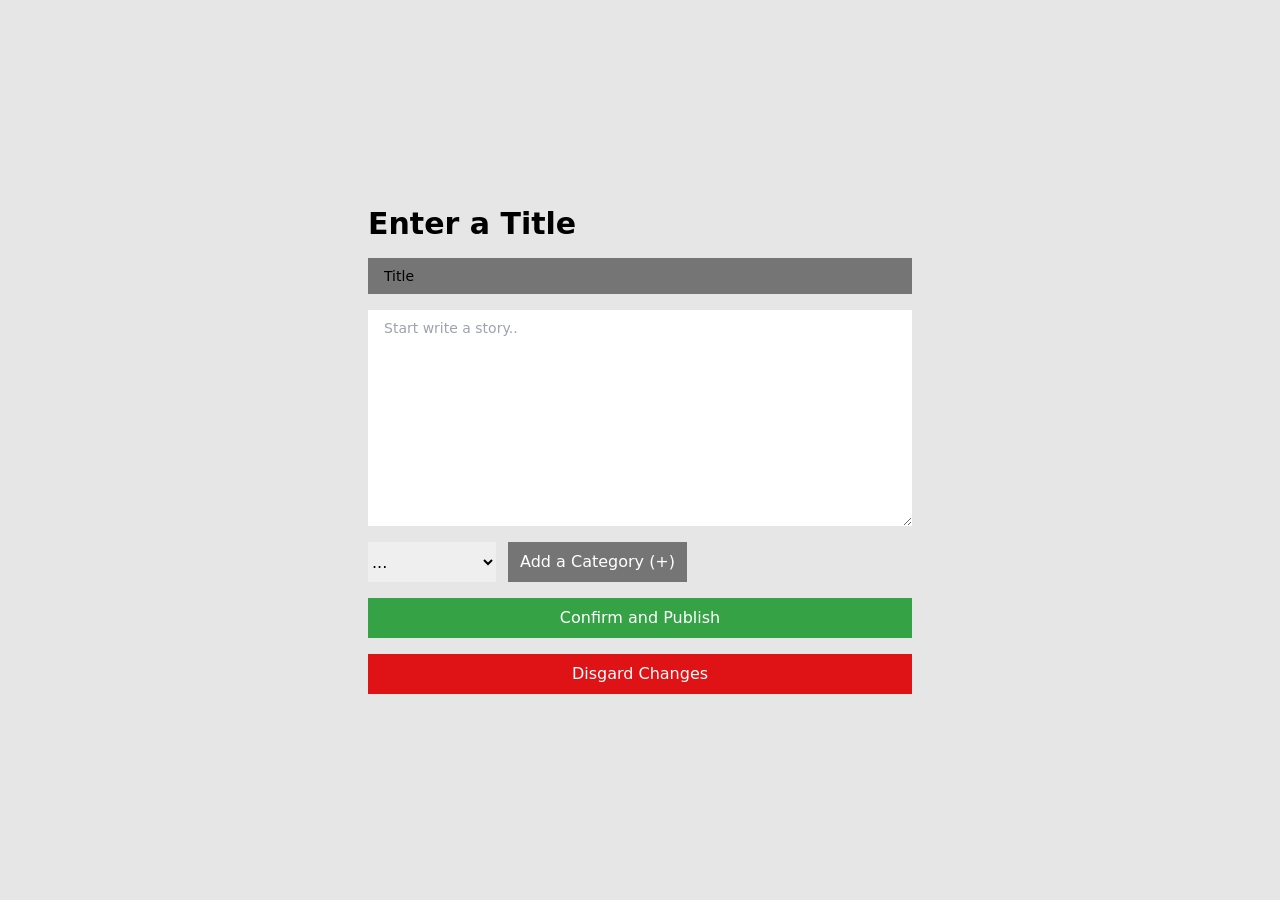
==== create-new-blog.html @ 8911ab7e "uptaded" ====
<!DOCTYPE html>
<html lang="en">

<head>
    <meta charset="UTF-8">
    <meta http-equiv="X-UA-Compatible" content="IE=edge">
    <meta name="viewport" content="width=device-width, initial-scale=1.0">
    <title>Create New Blog Content | Medyum</title>
    <link rel="stylesheet" href="https://cdnjs.cloudflare.com/ajax/libs/font-awesome/6.2.0/css/all.min.css">
    <link rel="stylesheet" href="src/output.css">
</head>


<body class="flex justify-center items-center h-screen bg-lightGray">

    <section class="flex justify-center items-center p-12 w-full  lg:w-1/2">
        <!-- title caption -->
        <div class="flex flex-col w-full gap-4">
            <h1 class="font-bold text-3xl">Enter a Title</h1>
            <input type="text" class="bg-halfGray placeholder:text-black px-4 py-2 text-sm focus:outline-none "
                placeholder="Title">
            <textarea name="textarea" id="" cols="30" rows="10" class="px-4 py-2 text-sm focus:outline-none"
                placeholder="Start write a story.."></textarea>

            <div class="flex gap-3">
                <select id="cars" name="cars">
                    <option value="empty">...</option>
                    <option value="programming">Programming</option>
                    <option value="datascience">Data Science</option>
                    <option value="programming">Programming</option>
                    <option value="programming">Programming</option>
                    <option value="other">Other</option>
                </select>
                <button class="bg-halfGray px-3 py-2 text-white">
                    Add a Category (+)
                </button>
            </div>
            <button name="submit" type="submit" class="bg-lightGreen text-white py-2">
                Confirm and Publish
            </button>
            <button name="submit" type="submit" class="bg-googleRed text-white py-2">
                Disgard Changes
            </button>
        </div>
    </section>

</body>

</html>
---- src/output.css ----
/*
! tailwindcss v3.2.2 | MIT License | https://tailwindcss.com
*/

/*
1. Prevent padding and border from affecting element width. (https://github.com/mozdevs/cssremedy/issues/4)
2. Allow adding a border to an element by just adding a border-width. (https://github.com/tailwindcss/tailwindcss/pull/116)
*/

*,
::before,
::after {
  box-sizing: border-box;
  /* 1 */
  border-width: 0;
  /* 2 */
  border-style: solid;
  /* 2 */
  border-color: currentColor;
  /* 2 */
}

::before,
::after {
  --tw-content: '';
}

/*
1. Use a consistent sensible line-height in all browsers.
2. Prevent adjustments of font size after orientation changes in iOS.
3. Use a more readable tab size.
4. Use the user's configured `sans` font-family by default.
5. Use the user's configured `sans` font-feature-settings by default.
*/

html {
  line-height: 1.5;
  /* 1 */
  -webkit-text-size-adjust: 100%;
  /* 2 */
  -moz-tab-size: 4;
  /* 3 */
  -o-tab-size: 4;
     tab-size: 4;
  /* 3 */
  font-family: ui-sans-serif, system-ui, -apple-system, BlinkMacSystemFont, "Segoe UI", Roboto, "Helvetica Neue", Arial, "Noto Sans", sans-serif, "Apple Color Emoji", "Segoe UI Emoji", "Segoe UI Symbol", "Noto Color Emoji";
  /* 4 */
  font-feature-settings: normal;
  /* 5 */
}

/*
1. Remove the margin in all browsers.
2. Inherit line-height from `html` so users can set them as a class directly on the `html` element.
*/

body {
  margin: 0;
  /* 1 */
  line-height: inherit;
  /* 2 */
}

/*
1. Add the correct height in Firefox.
2. Correct the inheritance of border color in Firefox. (https://bugzilla.mozilla.org/show_bug.cgi?id=190655)
3. Ensure horizontal rules are visible by default.
*/

hr {
  height: 0;
  /* 1 */
  color: inherit;
  /* 2 */
  border-top-width: 1px;
  /* 3 */
}

/*
Add the correct text decoration in Chrome, Edge, and Safari.
*/

abbr:where([title]) {
  -webkit-text-decoration: underline dotted;
          text-decoration: underline dotted;
}

/*
Remove the default font size and weight for headings.
*/

h1,
h2,
h3,
h4,
h5,
h6 {
  font-size: inherit;
  font-weight: inherit;
}

/*
Reset links to optimize for opt-in styling instead of opt-out.
*/

a {
  color: inherit;
  text-decoration: inherit;
}

/*
Add the correct font weight in Edge and Safari.
*/

b,
strong {
  font-weight: bolder;
}

/*
1. Use the user's configured `mono` font family by default.
2. Correct the odd `em` font sizing in all browsers.
*/

code,
kbd,
samp,
pre {
  font-family: ui-monospace, SFMono-Regular, Menlo, Monaco, Consolas, "Liberation Mono", "Courier New", monospace;
  /* 1 */
  font-size: 1em;
  /* 2 */
}

/*
Add the correct font size in all browsers.
*/

small {
  font-size: 80%;
}

/*
Prevent `sub` and `sup` elements from affecting the line height in all browsers.
*/

sub,
sup {
  font-size: 75%;
  line-height: 0;
  position: relative;
  vertical-align: baseline;
}

sub {
  bottom: -0.25em;
}

sup {
  top: -0.5em;
}

/*
1. Remove text indentation from table contents in Chrome and Safari. (https://bugs.chromium.org/p/chromium/issues/detail?id=999088, https://bugs.webkit.org/show_bug.cgi?id=201297)
2. Correct table border color inheritance in all Chrome and Safari. (https://bugs.chromium.org/p/chromium/issues/detail?id=935729, https://bugs.webkit.org/show_bug.cgi?id=195016)
3. Remove gaps between table borders by default.
*/

table {
  text-indent: 0;
  /* 1 */
  border-color: inherit;
  /* 2 */
  border-collapse: collapse;
  /* 3 */
}

/*
1. Change the font styles in all browsers.
2. Remove the margin in Firefox and Safari.
3. Remove default padding in all browsers.
*/

button,
input,
optgroup,
select,
textarea {
  font-family: inherit;
  /* 1 */
  font-size: 100%;
  /* 1 */
  font-weight: inherit;
  /* 1 */
  line-height: inherit;
  /* 1 */
  color: inherit;
  /* 1 */
  margin: 0;
  /* 2 */
  padding: 0;
  /* 3 */
}

/*
Remove the inheritance of text transform in Edge and Firefox.
*/

button,
select {
  text-transform: none;
}

/*
1. Correct the inability to style clickable types in iOS and Safari.
2. Remove default button styles.
*/

button,
[type='button'],
[type='reset'],
[type='submit'] {
  -webkit-appearance: button;
  /* 1 */
  background-color: transparent;
  /* 2 */
  background-image: none;
  /* 2 */
}

/*
Use the modern Firefox focus style for all focusable elements.
*/

:-moz-focusring {
  outline: auto;
}

/*
Remove the additional `:invalid` styles in Firefox. (https://github.com/mozilla/gecko-dev/blob/2f9eacd9d3d995c937b4251a5557d95d494c9be1/layout/style/res/forms.css#L728-L737)
*/

:-moz-ui-invalid {
  box-shadow: none;
}

/*
Add the correct vertical alignment in Chrome and Firefox.
*/

progress {
  vertical-align: baseline;
}

/*
Correct the cursor style of increment and decrement buttons in Safari.
*/

::-webkit-inner-spin-button,
::-webkit-outer-spin-button {
  height: auto;
}

/*
1. Correct the odd appearance in Chrome and Safari.
2. Correct the outline style in Safari.
*/

[type='search'] {
  -webkit-appearance: textfield;
  /* 1 */
  outline-offset: -2px;
  /* 2 */
}

/*
Remove the inner padding in Chrome and Safari on macOS.
*/

::-webkit-search-decoration {
  -webkit-appearance: none;
}

/*
1. Correct the inability to style clickable types in iOS and Safari.
2. Change font properties to `inherit` in Safari.
*/

::-webkit-file-upload-button {
  -webkit-appearance: button;
  /* 1 */
  font: inherit;
  /* 2 */
}

/*
Add the correct display in Chrome and Safari.
*/

summary {
  display: list-item;
}

/*
Removes the default spacing and border for appropriate elements.
*/

blockquote,
dl,
dd,
h1,
h2,
h3,
h4,
h5,
h6,
hr,
figure,
p,
pre {
  margin: 0;
}

fieldset {
  margin: 0;
  padding: 0;
}

legend {
  padding: 0;
}

ol,
ul,
menu {
  list-style: none;
  margin: 0;
  padding: 0;
}

/*
Prevent resizing textareas horizontally by default.
*/

textarea {
  resize: vertical;
}

/*
1. Reset the default placeholder opacity in Firefox. (https://github.com/tailwindlabs/tailwindcss/issues/3300)
2. Set the default placeholder color to the user's configured gray 400 color.
*/

input::-moz-placeholder, textarea::-moz-placeholder {
  opacity: 1;
  /* 1 */
  color: #9ca3af;
  /* 2 */
}

input::placeholder,
textarea::placeholder {
  opacity: 1;
  /* 1 */
  color: #9ca3af;
  /* 2 */
}

/*
Set the default cursor for buttons.
*/

button,
[role="button"] {
  cursor: pointer;
}

/*
Make sure disabled buttons don't get the pointer cursor.
*/

:disabled {
  cursor: default;
}

/*
1. Make replaced elements `display: block` by default. (https://github.com/mozdevs/cssremedy/issues/14)
2. Add `vertical-align: middle` to align replaced elements more sensibly by default. (https://github.com/jensimmons/cssremedy/issues/14#issuecomment-634934210)
   This can trigger a poorly considered lint error in some tools but is included by design.
*/

img,
svg,
video,
canvas,
audio,
iframe,
embed,
object {
  display: block;
  /* 1 */
  vertical-align: middle;
  /* 2 */
}

/*
Constrain images and videos to the parent width and preserve their intrinsic aspect ratio. (https://github.com/mozdevs/cssremedy/issues/14)
*/

img,
video {
  max-width: 100%;
  height: auto;
}

/* Make elements with the HTML hidden attribute stay hidden by default */

[hidden] {
  display: none;
}

*, ::before, ::after {
  --tw-border-spacing-x: 0;
  --tw-border-spacing-y: 0;
  --tw-translate-x: 0;
  --tw-translate-y: 0;
  --tw-rotate: 0;
  --tw-skew-x: 0;
  --tw-skew-y: 0;
  --tw-scale-x: 1;
  --tw-scale-y: 1;
  --tw-pan-x:  ;
  --tw-pan-y:  ;
  --tw-pinch-zoom:  ;
  --tw-scroll-snap-strictness: proximity;
  --tw-ordinal:  ;
  --tw-slashed-zero:  ;
  --tw-numeric-figure:  ;
  --tw-numeric-spacing:  ;
  --tw-numeric-fraction:  ;
  --tw-ring-inset:  ;
  --tw-ring-offset-width: 0px;
  --tw-ring-offset-color: #fff;
  --tw-ring-color: rgb(59 130 246 / 0.5);
  --tw-ring-offset-shadow: 0 0 #0000;
  --tw-ring-shadow: 0 0 #0000;
  --tw-shadow: 0 0 #0000;
  --tw-shadow-colored: 0 0 #0000;
  --tw-blur:  ;
  --tw-brightness:  ;
  --tw-contrast:  ;
  --tw-grayscale:  ;
  --tw-hue-rotate:  ;
  --tw-invert:  ;
  --tw-saturate:  ;
  --tw-sepia:  ;
  --tw-drop-shadow:  ;
  --tw-backdrop-blur:  ;
  --tw-backdrop-brightness:  ;
  --tw-backdrop-contrast:  ;
  --tw-backdrop-grayscale:  ;
  --tw-backdrop-hue-rotate:  ;
  --tw-backdrop-invert:  ;
  --tw-backdrop-opacity:  ;
  --tw-backdrop-saturate:  ;
  --tw-backdrop-sepia:  ;
}

::backdrop {
  --tw-border-spacing-x: 0;
  --tw-border-spacing-y: 0;
  --tw-translate-x: 0;
  --tw-translate-y: 0;
  --tw-rotate: 0;
  --tw-skew-x: 0;
  --tw-skew-y: 0;
  --tw-scale-x: 1;
  --tw-scale-y: 1;
  --tw-pan-x:  ;
  --tw-pan-y:  ;
  --tw-pinch-zoom:  ;
  --tw-scroll-snap-strictness: proximity;
  --tw-ordinal:  ;
  --tw-slashed-zero:  ;
  --tw-numeric-figure:  ;
  --tw-numeric-spacing:  ;
  --tw-numeric-fraction:  ;
  --tw-ring-inset:  ;
  --tw-ring-offset-width: 0px;
  --tw-ring-offset-color: #fff;
  --tw-ring-color: rgb(59 130 246 / 0.5);
  --tw-ring-offset-shadow: 0 0 #0000;
  --tw-ring-shadow: 0 0 #0000;
  --tw-shadow: 0 0 #0000;
  --tw-shadow-colored: 0 0 #0000;
  --tw-blur:  ;
  --tw-brightness:  ;
  --tw-contrast:  ;
  --tw-grayscale:  ;
  --tw-hue-rotate:  ;
  --tw-invert:  ;
  --tw-saturate:  ;
  --tw-sepia:  ;
  --tw-drop-shadow:  ;
  --tw-backdrop-blur:  ;
  --tw-backdrop-brightness:  ;
  --tw-backdrop-contrast:  ;
  --tw-backdrop-grayscale:  ;
  --tw-backdrop-hue-rotate:  ;
  --tw-backdrop-invert:  ;
  --tw-backdrop-opacity:  ;
  --tw-backdrop-saturate:  ;
  --tw-backdrop-sepia:  ;
}

.container {
  width: 100%;
  margin-right: auto;
  margin-left: auto;
}

@media (min-width: 640px) {
  .container {
    max-width: 640px;
  }
}

@media (min-width: 768px) {
  .container {
    max-width: 768px;
  }
}

@media (min-width: 1024px) {
  .container {
    max-width: 1024px;
  }
}

@media (min-width: 1280px) {
  .container {
    max-width: 1280px;
  }
}

@media (min-width: 1536px) {
  .container {
    max-width: 1536px;
  }
}

.visible {
  visibility: visible;
}

.sticky {
  position: sticky;
}

.top-0 {
  top: 0px;
}

.m-0 {
  margin: 0px;
}

.my-5 {
  margin-top: 1.25rem;
  margin-bottom: 1.25rem;
}

.my-12 {
  margin-top: 3rem;
  margin-bottom: 3rem;
}

.mx-auto {
  margin-left: auto;
  margin-right: auto;
}

.my-8 {
  margin-top: 2rem;
  margin-bottom: 2rem;
}

.my-auto {
  margin-top: auto;
  margin-bottom: auto;
}

.my-6 {
  margin-top: 1.5rem;
  margin-bottom: 1.5rem;
}

.my-3 {
  margin-top: 0.75rem;
  margin-bottom: 0.75rem;
}

.my-32 {
  margin-top: 8rem;
  margin-bottom: 8rem;
}

.my-4 {
  margin-top: 1rem;
  margin-bottom: 1rem;
}

.mt-8 {
  margin-top: 2rem;
}

.mr-5 {
  margin-right: 1.25rem;
}

.mt-3 {
  margin-top: 0.75rem;
}

.mt-2 {
  margin-top: 0.5rem;
}

.mt-5 {
  margin-top: 1.25rem;
}

.mb-5 {
  margin-bottom: 1.25rem;
}

.mt-4 {
  margin-top: 1rem;
}

.ml-5 {
  margin-left: 1.25rem;
}

.mt-6 {
  margin-top: 1.5rem;
}

.mt-12 {
  margin-top: 3rem;
}

.mb-4 {
  margin-bottom: 1rem;
}

.mb-12 {
  margin-bottom: 3rem;
}

.mb-24 {
  margin-bottom: 6rem;
}

.block {
  display: block;
}

.flex {
  display: flex;
}

.grid {
  display: grid;
}

.hidden {
  display: none;
}

.h-screen {
  height: 100vh;
}

.h-2\/4 {
  height: 50%;
}

.h-24 {
  height: 6rem;
}

.w-full {
  width: 100%;
}

.w-48 {
  width: 12rem;
}

.w-fit {
  width: -moz-fit-content;
  width: fit-content;
}

.w-8 {
  width: 2rem;
}

.w-2\/3 {
  width: 66.666667%;
}

.w-1\/2 {
  width: 50%;
}

.w-12 {
  width: 3rem;
}

.w-72 {
  width: 18rem;
}

.w-96 {
  width: 24rem;
}

.w-2\/4 {
  width: 50%;
}

.w-24 {
  width: 6rem;
}

.max-w-xs {
  max-width: 20rem;
}

.max-w-md {
  max-width: 28rem;
}

.max-w-fit {
  max-width: -moz-fit-content;
  max-width: fit-content;
}

.max-w-lg {
  max-width: 32rem;
}

.max-w-xl {
  max-width: 36rem;
}

.max-w-sm {
  max-width: 24rem;
}

.transform {
  transform: translate(var(--tw-translate-x), var(--tw-translate-y)) rotate(var(--tw-rotate)) skewX(var(--tw-skew-x)) skewY(var(--tw-skew-y)) scaleX(var(--tw-scale-x)) scaleY(var(--tw-scale-y));
}

.cursor-pointer {
  cursor: pointer;
}

.grid-cols-1 {
  grid-template-columns: repeat(1, minmax(0, 1fr));
}

.flex-col {
  flex-direction: column;
}

.flex-col-reverse {
  flex-direction: column-reverse;
}

.flex-wrap {
  flex-wrap: wrap;
}

.place-items-center {
  place-items: center;
}

.items-center {
  align-items: center;
}

.justify-end {
  justify-content: flex-end;
}

.justify-center {
  justify-content: center;
}

.justify-between {
  justify-content: space-between;
}

.gap-6 {
  gap: 1.5rem;
}

.gap-12 {
  gap: 3rem;
}

.gap-3 {
  gap: 0.75rem;
}

.gap-8 {
  gap: 2rem;
}

.gap-2 {
  gap: 0.5rem;
}

.gap-5 {
  gap: 1.25rem;
}

.gap-4 {
  gap: 1rem;
}

.rounded-full {
  border-radius: 9999px;
}

.rounded-xl {
  border-radius: 0.75rem;
}

.rounded-lg {
  border-radius: 0.5rem;
}

.border {
  border-width: 1px;
}

.border-y {
  border-top-width: 1px;
  border-bottom-width: 1px;
}

.border-b {
  border-bottom-width: 1px;
}

.border-r {
  border-right-width: 1px;
}

.border-t {
  border-top-width: 1px;
}

.border-lightGray {
  border-color: rgba(230, 230, 230, 1);
}

.border-halfGray {
  border-color: rgba(117, 117, 117, 1);
}

.border-lightGreen {
  border-color: #34a245;;
}

.border-b-black {
  --tw-border-opacity: 1;
  border-bottom-color: rgb(0 0 0 / var(--tw-border-opacity));
}

.bg-yellow {
  --tw-bg-opacity: 1;
  background-color: rgb(255 192 23 / var(--tw-bg-opacity));
}

.bg-black {
  --tw-bg-opacity: 1;
  background-color: rgb(0 0 0 / var(--tw-bg-opacity));
}

.bg-lightGray {
  background-color: rgba(230, 230, 230, 1);
}

.bg-white {
  --tw-bg-opacity: 1;
  background-color: rgb(255 255 255 / var(--tw-bg-opacity));
}

.bg-twitterBlue {
  --tw-bg-opacity: 1;
  background-color: rgb(51 175 255 / var(--tw-bg-opacity));
}

.bg-facebookBlue {
  --tw-bg-opacity: 1;
  background-color: rgb(51 70 255 / var(--tw-bg-opacity));
}

.bg-googleRed {
  --tw-bg-opacity: 1;
  background-color: rgb(223 19 22 / var(--tw-bg-opacity));
}

.bg-lightGreen {
  background-color: #34a245;;
}

.bg-lightPink {
  --tw-bg-opacity: 1;
  background-color: rgb(255 209 185 / var(--tw-bg-opacity));
}

.bg-halfGray {
  background-color: rgba(117, 117, 117, 1);
}

.bg-indigo {
  --tw-bg-opacity: 1;
  background-color: rgb(107 12 197 / var(--tw-bg-opacity));
}

.to-white {
  --tw-gradient-to: #fff;
}

.p-8 {
  padding: 2rem;
}

.p-16 {
  padding: 4rem;
}

.p-3 {
  padding: 0.75rem;
}

.p-1 {
  padding: 0.25rem;
}

.p-48 {
  padding: 12rem;
}

.p-12 {
  padding: 3rem;
}

.py-2 {
  padding-top: 0.5rem;
  padding-bottom: 0.5rem;
}

.px-4 {
  padding-left: 1rem;
  padding-right: 1rem;
}

.px-12 {
  padding-left: 3rem;
  padding-right: 3rem;
}

.px-8 {
  padding-left: 2rem;
  padding-right: 2rem;
}

.px-2 {
  padding-left: 0.5rem;
  padding-right: 0.5rem;
}

.py-1 {
  padding-top: 0.25rem;
  padding-bottom: 0.25rem;
}

.px-5 {
  padding-left: 1.25rem;
  padding-right: 1.25rem;
}

.py-3 {
  padding-top: 0.75rem;
  padding-bottom: 0.75rem;
}

.py-7 {
  padding-top: 1.75rem;
  padding-bottom: 1.75rem;
}

.py-8 {
  padding-top: 2rem;
  padding-bottom: 2rem;
}

.py-12 {
  padding-top: 3rem;
  padding-bottom: 3rem;
}

.py-4 {
  padding-top: 1rem;
  padding-bottom: 1rem;
}

.px-6 {
  padding-left: 1.5rem;
  padding-right: 1.5rem;
}

.px-3 {
  padding-left: 0.75rem;
  padding-right: 0.75rem;
}

.pr-7 {
  padding-right: 1.75rem;
}

.pr-32 {
  padding-right: 8rem;
}

.text-center {
  text-align: center;
}

.text-4xl {
  font-size: 2.25rem;
  line-height: 2.5rem;
}

.text-2xl {
  font-size: 1.5rem;
  line-height: 2rem;
}

.text-sm {
  font-size: 0.875rem;
  line-height: 1.25rem;
}

.text-xs {
  font-size: 0.75rem;
  line-height: 1rem;
}

.text-xl {
  font-size: 1.25rem;
  line-height: 1.75rem;
}

.text-5xl {
  font-size: 3rem;
  line-height: 1;
}

.text-3xl {
  font-size: 1.875rem;
  line-height: 2.25rem;
}

.text-base {
  font-size: 1rem;
  line-height: 1.5rem;
}

.text-lg {
  font-size: 1.125rem;
  line-height: 1.75rem;
}

.font-semibold {
  font-weight: 600;
}

.font-bold {
  font-weight: 700;
}

.uppercase {
  text-transform: uppercase;
}

.text-white {
  --tw-text-opacity: 1;
  color: rgb(255 255 255 / var(--tw-text-opacity));
}

.text-lightGray {
  color: rgba(230, 230, 230, 1);
}

.text-halfGray {
  color: rgba(117, 117, 117, 1);
}

.text-black {
  --tw-text-opacity: 1;
  color: rgb(0 0 0 / var(--tw-text-opacity));
}

.text-googleRed {
  --tw-text-opacity: 1;
  color: rgb(223 19 22 / var(--tw-text-opacity));
}

.text-lightGreen {
  color: #34a245;;
}

.shadow-lg {
  --tw-shadow: 0 10px 15px -3px rgb(0 0 0 / 0.1), 0 4px 6px -4px rgb(0 0 0 / 0.1);
  --tw-shadow-colored: 0 10px 15px -3px var(--tw-shadow-color), 0 4px 6px -4px var(--tw-shadow-color);
  box-shadow: var(--tw-ring-offset-shadow, 0 0 #0000), var(--tw-ring-shadow, 0 0 #0000), var(--tw-shadow);
}

.duration-300 {
  transition-duration: 300ms;
}

.duration-500 {
  transition-duration: 500ms;
}

.placeholder\:text-black::-moz-placeholder {
  --tw-text-opacity: 1;
  color: rgb(0 0 0 / var(--tw-text-opacity));
}

.placeholder\:text-black::placeholder {
  --tw-text-opacity: 1;
  color: rgb(0 0 0 / var(--tw-text-opacity));
}

.hover\:bg-lightGreen:hover {
  background-color: #34a245;;
}

.hover\:text-black:hover {
  --tw-text-opacity: 1;
  color: rgb(0 0 0 / var(--tw-text-opacity));
}

.hover\:text-white:hover {
  --tw-text-opacity: 1;
  color: rgb(255 255 255 / var(--tw-text-opacity));
}

.focus\:outline-none:focus {
  outline: 2px solid transparent;
  outline-offset: 2px;
}

@media (min-width: 640px) {
  .sm\:grid-cols-2 {
    grid-template-columns: repeat(2, minmax(0, 1fr));
  }

  .sm\:text-4xl {
    font-size: 2.25rem;
    line-height: 2.5rem;
  }
}

@media (min-width: 768px) {
  .md\:mx-24 {
    margin-left: 6rem;
    margin-right: 6rem;
  }

  .md\:block {
    display: block;
  }

  .md\:flex {
    display: flex;
  }

  .md\:hidden {
    display: none;
  }

  .md\:w-2\/4 {
    width: 50%;
  }

  .md\:w-1\/2 {
    width: 50%;
  }

  .md\:w-72 {
    width: 18rem;
  }

  .md\:max-w-lg {
    max-width: 32rem;
  }

  .md\:grid-cols-3 {
    grid-template-columns: repeat(3, minmax(0, 1fr));
  }

  .md\:grid-cols-2 {
    grid-template-columns: repeat(2, minmax(0, 1fr));
  }

  .md\:flex-row {
    flex-direction: row;
  }

  .md\:place-items-center {
    place-items: center;
  }

  .md\:gap-4 {
    gap: 1rem;
  }

  .md\:p-0 {
    padding: 0px;
  }

  .md\:py-5 {
    padding-top: 1.25rem;
    padding-bottom: 1.25rem;
  }

  .md\:py-12 {
    padding-top: 3rem;
    padding-bottom: 3rem;
  }

  .md\:text-5xl {
    font-size: 3rem;
    line-height: 1;
  }
}

@media (min-width: 1024px) {
  .lg\:w-24 {
    width: 6rem;
  }

  .lg\:w-72 {
    width: 18rem;
  }

  .lg\:w-96 {
    width: 24rem;
  }

  .lg\:w-1\/2 {
    width: 50%;
  }

  .lg\:max-w-xl {
    max-width: 36rem;
  }

  .lg\:grid-cols-4 {
    grid-template-columns: repeat(4, minmax(0, 1fr));
  }

  .lg\:text-7xl {
    font-size: 4.5rem;
    line-height: 1;
  }
}

@media (min-width: 1280px) {
  .xl\:w-72 {
    width: 18rem;
  }

  .xl\:text-8xl {
    font-size: 6rem;
    line-height: 1;
  }
}
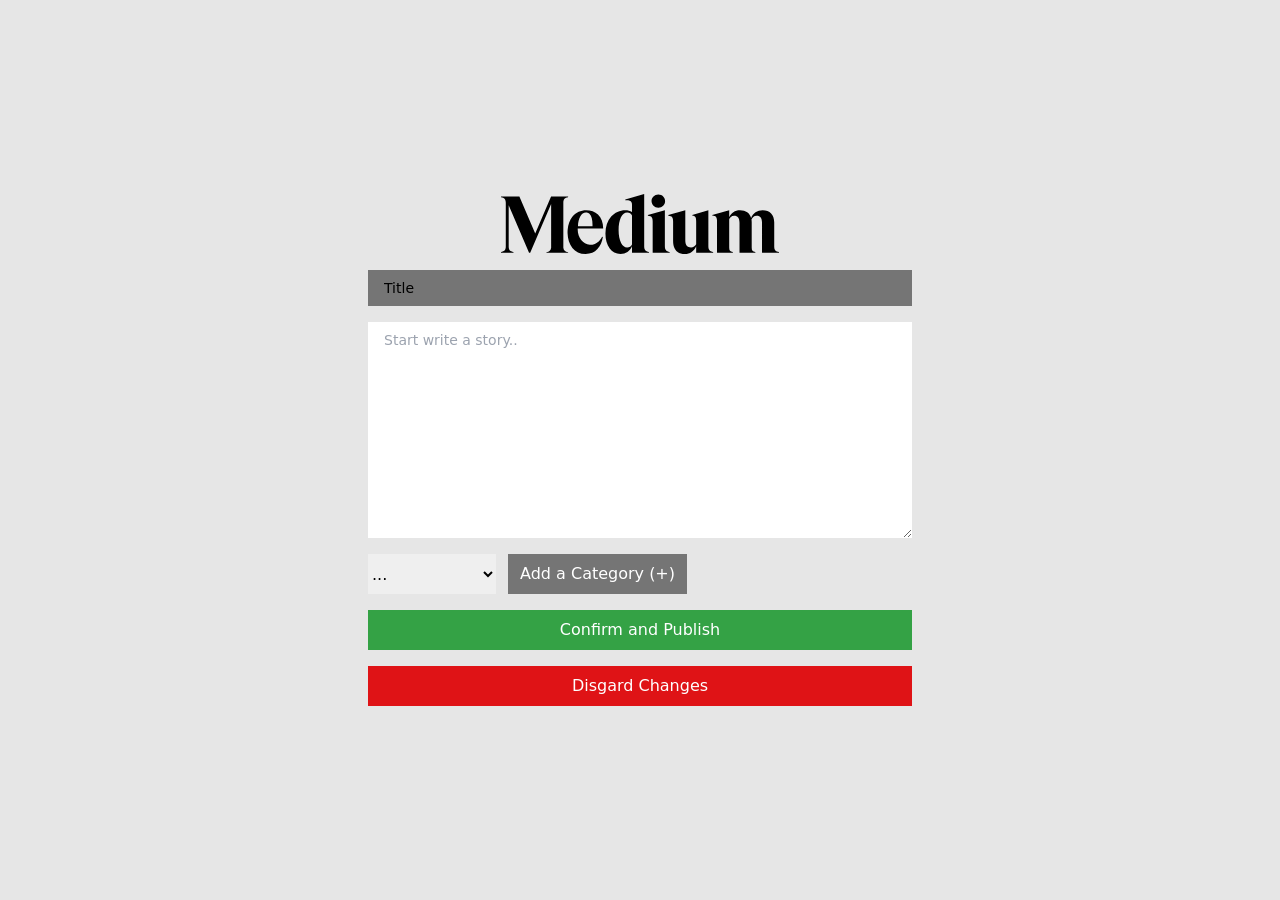
==== commit 87f14628: "logo updated" ====
--- a/create-new-blog.html
+++ b/create-new-blog.html
@@ -16,7 +16,9 @@
     <section class="flex justify-center items-center p-12 w-full  lg:w-1/2">
         <!-- title caption -->
         <div class="flex flex-col w-full gap-4">
-            <h1 class="font-bold text-3xl">Enter a Title</h1>
+            <h1 class="font-bold text-3xl text-center mx-auto">
+                <img src="images/wordmark.svg">
+            </h1>
             <input type="text" class="bg-halfGray placeholder:text-black px-4 py-2 text-sm focus:outline-none "
                 placeholder="Title">
             <textarea name="textarea" id="" cols="30" rows="10" class="px-4 py-2 text-sm focus:outline-none"
--- a/src/output.css
+++ b/src/output.css
@@ -605,11 +605,6 @@
   margin-bottom: 8rem;
 }
 
-.my-4 {
-  margin-top: 1rem;
-  margin-bottom: 1rem;
-}
-
 .mt-8 {
   margin-top: 2rem;
 }
@@ -650,14 +645,6 @@
   margin-top: 3rem;
 }
 
-.mb-4 {
-  margin-bottom: 1rem;
-}
-
-.mb-12 {
-  margin-bottom: 3rem;
-}
-
 .mb-24 {
   margin-bottom: 6rem;
 }
@@ -680,14 +667,6 @@
 
 .h-screen {
   height: 100vh;
-}
-
-.h-2\/4 {
-  height: 50%;
-}
-
-.h-24 {
-  height: 6rem;
 }
 
 .w-full {
@@ -707,6 +686,10 @@
   width: 2rem;
 }
 
+.w-96 {
+  width: 24rem;
+}
+
 .w-2\/3 {
   width: 66.666667%;
 }
@@ -719,47 +702,18 @@
   width: 3rem;
 }
 
-.w-72 {
-  width: 18rem;
-}
-
-.w-96 {
-  width: 24rem;
-}
-
-.w-2\/4 {
-  width: 50%;
-}
-
-.w-24 {
-  width: 6rem;
-}
-
-.max-w-xs {
-  max-width: 20rem;
-}
-
-.max-w-md {
-  max-width: 28rem;
-}
-
-.max-w-fit {
-  max-width: -moz-fit-content;
-  max-width: fit-content;
-}
-
 .max-w-lg {
   max-width: 32rem;
 }
 
+.max-w-sm {
+  max-width: 24rem;
+}
+
 .max-w-xl {
   max-width: 36rem;
 }
 
-.max-w-sm {
-  max-width: 24rem;
-}
-
 .transform {
   transform: translate(var(--tw-translate-x), var(--tw-translate-y)) rotate(var(--tw-rotate)) skewX(var(--tw-skew-x)) skewY(var(--tw-skew-y)) scaleX(var(--tw-scale-x)) scaleY(var(--tw-scale-y));
 }
@@ -804,6 +758,14 @@
   justify-content: space-between;
 }
 
+.gap-4 {
+  gap: 1rem;
+}
+
+.gap-3 {
+  gap: 0.75rem;
+}
+
 .gap-6 {
   gap: 1.5rem;
 }
@@ -812,10 +774,6 @@
   gap: 3rem;
 }
 
-.gap-3 {
-  gap: 0.75rem;
-}
-
 .gap-8 {
   gap: 2rem;
 }
@@ -826,10 +784,6 @@
 
 .gap-5 {
   gap: 1.25rem;
-}
-
-.gap-4 {
-  gap: 1rem;
 }
 
 .rounded-full {
@@ -882,6 +836,23 @@
   border-bottom-color: rgb(0 0 0 / var(--tw-border-opacity));
 }
 
+.bg-lightGray {
+  background-color: rgba(230, 230, 230, 1);
+}
+
+.bg-halfGray {
+  background-color: rgba(117, 117, 117, 1);
+}
+
+.bg-lightGreen {
+  background-color: #34a245;;
+}
+
+.bg-googleRed {
+  --tw-bg-opacity: 1;
+  background-color: rgb(223 19 22 / var(--tw-bg-opacity));
+}
+
 .bg-yellow {
   --tw-bg-opacity: 1;
   background-color: rgb(255 192 23 / var(--tw-bg-opacity));
@@ -892,10 +863,6 @@
   background-color: rgb(0 0 0 / var(--tw-bg-opacity));
 }
 
-.bg-lightGray {
-  background-color: rgba(230, 230, 230, 1);
-}
-
 .bg-white {
   --tw-bg-opacity: 1;
   background-color: rgb(255 255 255 / var(--tw-bg-opacity));
@@ -911,31 +878,13 @@
   background-color: rgb(51 70 255 / var(--tw-bg-opacity));
 }
 
-.bg-googleRed {
-  --tw-bg-opacity: 1;
-  background-color: rgb(223 19 22 / var(--tw-bg-opacity));
-}
-
-.bg-lightGreen {
-  background-color: #34a245;;
-}
-
 .bg-lightPink {
   --tw-bg-opacity: 1;
   background-color: rgb(255 209 185 / var(--tw-bg-opacity));
 }
 
-.bg-halfGray {
-  background-color: rgba(117, 117, 117, 1);
-}
-
-.bg-indigo {
-  --tw-bg-opacity: 1;
-  background-color: rgb(107 12 197 / var(--tw-bg-opacity));
-}
-
-.to-white {
-  --tw-gradient-to: #fff;
+.p-12 {
+  padding: 3rem;
 }
 
 .p-8 {
@@ -954,12 +903,9 @@
   padding: 0.25rem;
 }
 
-.p-48 {
-  padding: 12rem;
-}
-
-.p-12 {
-  padding: 3rem;
+.px-4 {
+  padding-left: 1rem;
+  padding-right: 1rem;
 }
 
 .py-2 {
@@ -967,9 +913,9 @@
   padding-bottom: 0.5rem;
 }
 
-.px-4 {
-  padding-left: 1rem;
-  padding-right: 1rem;
+.px-3 {
+  padding-left: 0.75rem;
+  padding-right: 0.75rem;
 }
 
 .px-12 {
@@ -1012,26 +958,6 @@
   padding-bottom: 2rem;
 }
 
-.py-12 {
-  padding-top: 3rem;
-  padding-bottom: 3rem;
-}
-
-.py-4 {
-  padding-top: 1rem;
-  padding-bottom: 1rem;
-}
-
-.px-6 {
-  padding-left: 1.5rem;
-  padding-right: 1.5rem;
-}
-
-.px-3 {
-  padding-left: 0.75rem;
-  padding-right: 0.75rem;
-}
-
 .pr-7 {
   padding-right: 1.75rem;
 }
@@ -1042,6 +968,16 @@
 
 .text-center {
   text-align: center;
+}
+
+.text-3xl {
+  font-size: 1.875rem;
+  line-height: 2.25rem;
+}
+
+.text-sm {
+  font-size: 0.875rem;
+  line-height: 1.25rem;
 }
 
 .text-4xl {
@@ -1054,11 +990,6 @@
   line-height: 2rem;
 }
 
-.text-sm {
-  font-size: 0.875rem;
-  line-height: 1.25rem;
-}
-
 .text-xs {
   font-size: 0.75rem;
   line-height: 1rem;
@@ -1074,9 +1005,9 @@
   line-height: 1;
 }
 
-.text-3xl {
-  font-size: 1.875rem;
-  line-height: 2.25rem;
+.text-lg {
+  font-size: 1.125rem;
+  line-height: 1.75rem;
 }
 
 .text-base {
@@ -1084,17 +1015,12 @@
   line-height: 1.5rem;
 }
 
-.text-lg {
-  font-size: 1.125rem;
-  line-height: 1.75rem;
+.font-bold {
+  font-weight: 700;
 }
 
 .font-semibold {
   font-weight: 600;
-}
-
-.font-bold {
-  font-weight: 700;
 }
 
 .uppercase {
@@ -1208,10 +1134,6 @@
     width: 50%;
   }
 
-  .md\:w-72 {
-    width: 18rem;
-  }
-
   .md\:max-w-lg {
     max-width: 32rem;
   }
@@ -1257,18 +1179,6 @@
 }
 
 @media (min-width: 1024px) {
-  .lg\:w-24 {
-    width: 6rem;
-  }
-
-  .lg\:w-72 {
-    width: 18rem;
-  }
-
-  .lg\:w-96 {
-    width: 24rem;
-  }
-
   .lg\:w-1\/2 {
     width: 50%;
   }
@@ -1288,10 +1198,6 @@
 }
 
 @media (min-width: 1280px) {
-  .xl\:w-72 {
-    width: 18rem;
-  }
-
   .xl\:text-8xl {
     font-size: 6rem;
     line-height: 1;
